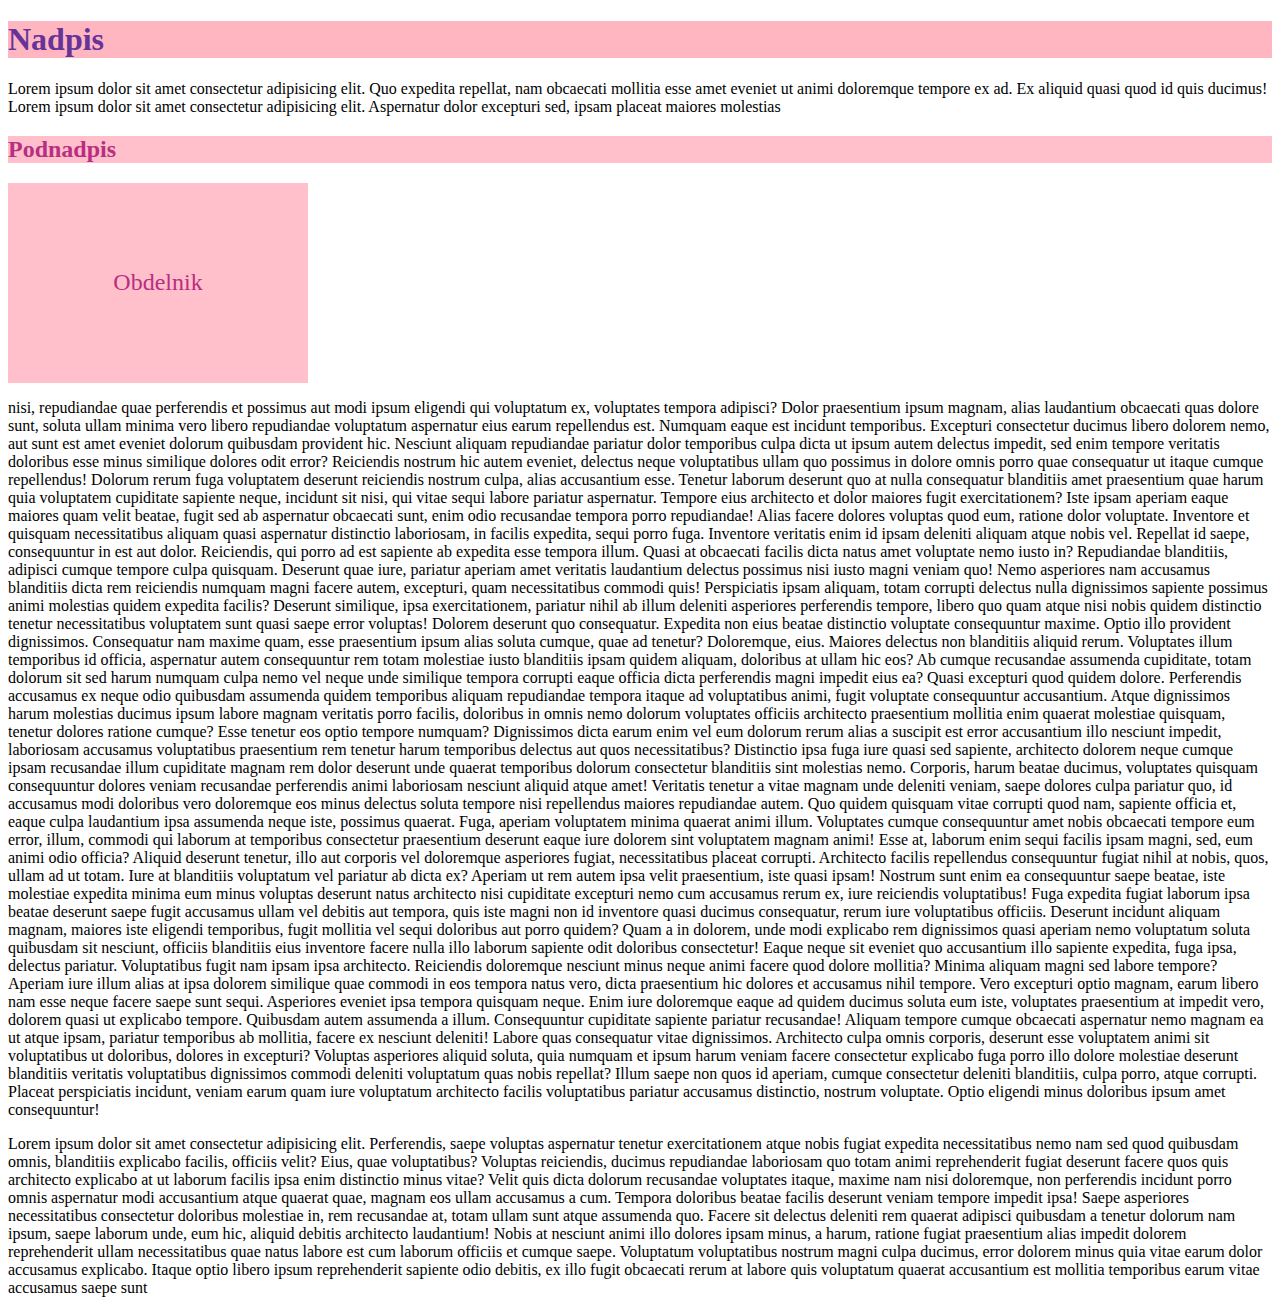
==== ukazky/cviceni/index.html @ 38a77ee3 "Rename folders, add excercise" ====
<!DOCTYPE html>
<html>

<head>
    <link rel="stylesheet" href="style.css">
</head>

<body>
    <h1>Nadpis</h1>
    <p>Lorem ipsum dolor sit amet consectetur adipisicing elit. Quo expedita repellat, nam obcaecati mollitia esse amet eveniet ut animi doloremque tempore ex ad. Ex aliquid quasi quod id quis ducimus! Lorem ipsum dolor sit amet consectetur adipisicing elit. Aspernatur dolor excepturi sed, ipsam placeat maiores molestias</p>
    <h2 class="ruzova">Podnadpis</h2>

    <div class="obdelnik ruzova">Obdelnik</div>
    <p> nisi, repudiandae quae perferendis et possimus aut modi ipsum eligendi qui voluptatum ex, voluptates tempora adipisci? Dolor praesentium ipsum magnam, alias laudantium obcaecati quas dolore sunt, soluta ullam minima vero libero repudiandae voluptatum aspernatur eius earum repellendus est. Numquam eaque est incidunt temporibus. Excepturi consectetur ducimus libero dolorem nemo, aut sunt est amet eveniet dolorum quibusdam provident hic. Nesciunt aliquam repudiandae pariatur dolor temporibus culpa dicta ut ipsum autem delectus impedit, sed enim tempore veritatis doloribus esse minus similique dolores odit error? Reiciendis nostrum hic autem eveniet, delectus neque voluptatibus ullam quo possimus in dolore omnis porro quae consequatur ut itaque cumque repellendus! Dolorum rerum fuga voluptatem deserunt reiciendis nostrum culpa, alias accusantium esse. Tenetur laborum deserunt quo at nulla consequatur blanditiis amet praesentium quae harum quia voluptatem cupiditate sapiente neque, incidunt sit nisi, qui vitae sequi labore pariatur aspernatur. Tempore eius architecto et dolor maiores fugit exercitationem? Iste ipsam aperiam eaque maiores quam velit beatae, fugit sed ab aspernatur obcaecati sunt, enim odio recusandae tempora porro repudiandae! Alias facere dolores voluptas quod eum, ratione dolor voluptate. Inventore et quisquam necessitatibus aliquam quasi aspernatur distinctio laboriosam, in facilis expedita, sequi porro fuga. Inventore veritatis enim id ipsam deleniti aliquam atque nobis vel. Repellat id saepe, consequuntur in est aut dolor. Reiciendis, qui porro ad est sapiente ab expedita esse tempora illum. Quasi at obcaecati facilis dicta natus amet voluptate nemo iusto in? Repudiandae blanditiis, adipisci cumque tempore culpa quisquam. Deserunt quae iure, pariatur aperiam amet veritatis laudantium delectus possimus nisi iusto magni veniam quo! Nemo asperiores nam accusamus blanditiis dicta rem reiciendis numquam magni facere autem, excepturi, quam necessitatibus commodi quis! Perspiciatis ipsam aliquam, totam corrupti delectus nulla dignissimos sapiente possimus animi molestias quidem expedita facilis? Deserunt similique, ipsa exercitationem, pariatur nihil ab illum deleniti asperiores perferendis tempore, libero quo quam atque nisi nobis quidem distinctio tenetur necessitatibus voluptatem sunt quasi saepe error voluptas! Dolorem deserunt quo consequatur. Expedita non eius beatae distinctio voluptate consequuntur maxime. Optio illo provident dignissimos. Consequatur nam maxime quam, esse praesentium ipsum alias soluta cumque, quae ad tenetur? Doloremque, eius. Maiores delectus non blanditiis aliquid rerum. Voluptates illum temporibus id officia, aspernatur autem consequuntur rem totam molestiae iusto blanditiis ipsam quidem aliquam, doloribus at ullam hic eos? Ab cumque recusandae assumenda cupiditate, totam dolorum sit sed harum numquam culpa nemo vel neque unde similique tempora corrupti eaque officia dicta perferendis magni impedit eius ea? Quasi excepturi quod quidem dolore. Perferendis accusamus ex neque odio quibusdam assumenda quidem temporibus aliquam repudiandae tempora itaque ad voluptatibus animi, fugit voluptate consequuntur accusantium. Atque dignissimos harum molestias ducimus ipsum labore magnam veritatis porro facilis, doloribus in omnis nemo dolorum voluptates officiis architecto praesentium mollitia enim quaerat molestiae quisquam, tenetur dolores ratione cumque? Esse tenetur eos optio tempore numquam? Dignissimos dicta earum enim vel eum dolorum rerum alias a suscipit est error accusantium illo nesciunt impedit, laboriosam accusamus voluptatibus praesentium rem tenetur harum temporibus delectus aut quos necessitatibus? Distinctio ipsa fuga iure quasi sed sapiente, architecto dolorem neque cumque ipsam recusandae illum cupiditate magnam rem dolor deserunt unde quaerat temporibus dolorum consectetur blanditiis sint molestias nemo. Corporis, harum beatae ducimus, voluptates quisquam consequuntur dolores veniam recusandae perferendis animi laboriosam nesciunt aliquid atque amet! Veritatis tenetur a vitae magnam unde deleniti veniam, saepe dolores culpa pariatur quo, id accusamus modi doloribus vero doloremque eos minus delectus soluta tempore nisi repellendus maiores repudiandae autem. Quo quidem quisquam vitae corrupti quod nam, sapiente officia et, eaque culpa laudantium ipsa assumenda neque iste, possimus quaerat. Fuga, aperiam voluptatem minima quaerat animi illum. Voluptates cumque consequuntur amet nobis obcaecati tempore eum error, illum, commodi qui laborum at temporibus consectetur praesentium deserunt eaque iure dolorem sint voluptatem magnam animi! Esse at, laborum enim sequi facilis ipsam magni, sed, eum animi odio officia? Aliquid deserunt tenetur, illo aut corporis vel doloremque asperiores fugiat, necessitatibus placeat corrupti. Architecto facilis repellendus consequuntur fugiat nihil at nobis, quos, ullam ad ut totam. Iure at blanditiis voluptatum vel pariatur ab dicta ex? Aperiam ut rem autem ipsa velit praesentium, iste quasi ipsam! Nostrum sunt enim ea consequuntur saepe beatae, iste molestiae expedita minima eum minus voluptas deserunt natus architecto nisi cupiditate excepturi nemo cum accusamus rerum ex, iure reiciendis voluptatibus! Fuga expedita fugiat laborum ipsa beatae deserunt saepe fugit accusamus ullam vel debitis aut tempora, quis iste magni non id inventore quasi ducimus consequatur, rerum iure voluptatibus officiis. Deserunt incidunt aliquam magnam, maiores iste eligendi temporibus, fugit mollitia vel sequi doloribus aut porro quidem? Quam a in dolorem, unde modi explicabo rem dignissimos quasi aperiam nemo voluptatum soluta quibusdam sit nesciunt, officiis blanditiis eius inventore facere nulla illo laborum sapiente odit doloribus consectetur! Eaque neque sit eveniet quo accusantium illo sapiente expedita, fuga ipsa, delectus pariatur. Voluptatibus fugit nam ipsam ipsa architecto. Reiciendis doloremque nesciunt minus neque animi facere quod dolore mollitia? Minima aliquam magni sed labore tempore? Aperiam iure illum alias at ipsa dolorem similique quae commodi in eos tempora natus vero, dicta praesentium hic dolores et accusamus nihil tempore. Vero excepturi optio magnam, earum libero nam esse neque facere saepe sunt sequi. Asperiores eveniet ipsa tempora quisquam neque. Enim iure doloremque eaque ad quidem ducimus soluta eum iste, voluptates praesentium at impedit vero, dolorem quasi ut explicabo tempore. Quibusdam autem assumenda a illum. Consequuntur cupiditate sapiente pariatur recusandae! Aliquam tempore cumque obcaecati aspernatur nemo magnam ea ut atque ipsam, pariatur temporibus ab mollitia, facere ex nesciunt deleniti! Labore quas consequatur vitae dignissimos. Architecto culpa omnis corporis, deserunt esse voluptatem animi sit voluptatibus ut doloribus, dolores in excepturi? Voluptas asperiores aliquid soluta, quia numquam et ipsum harum veniam facere consectetur explicabo fuga porro illo dolore molestiae deserunt blanditiis veritatis voluptatibus dignissimos commodi deleniti voluptatum quas nobis repellat? Illum saepe non quos id aperiam, cumque consectetur deleniti blanditiis, culpa porro, atque corrupti. Placeat perspiciatis incidunt, veniam earum quam iure voluptatum architecto facilis voluptatibus pariatur accusamus distinctio, nostrum voluptate. Optio eligendi minus doloribus ipsum amet consequuntur!</p>
    <p>Lorem ipsum dolor sit amet consectetur adipisicing elit. Perferendis, saepe voluptas aspernatur tenetur exercitationem atque nobis fugiat expedita necessitatibus nemo nam sed quod quibusdam omnis, blanditiis explicabo facilis, officiis velit? Eius, quae voluptatibus? Voluptas reiciendis, ducimus repudiandae laboriosam quo totam animi reprehenderit fugiat deserunt facere quos quis architecto explicabo at ut laborum facilis ipsa enim distinctio minus vitae? Velit quis dicta dolorum recusandae voluptates itaque, maxime nam nisi doloremque, non perferendis incidunt porro omnis aspernatur modi accusantium atque quaerat quae, magnam eos ullam accusamus a cum. Tempora doloribus beatae facilis deserunt veniam tempore impedit ipsa! Saepe asperiores necessitatibus consectetur doloribus molestiae in, rem recusandae at, totam ullam sunt atque assumenda quo. Facere sit delectus deleniti rem quaerat adipisci quibusdam a tenetur dolorum nam ipsum, saepe laborum unde, eum hic, aliquid debitis architecto laudantium! Nobis at nesciunt animi illo dolores ipsam minus, a harum, ratione fugiat praesentium alias impedit dolorem reprehenderit ullam necessitatibus quae natus labore est cum laborum officiis et cumque saepe. Voluptatum voluptatibus nostrum magni culpa ducimus, error dolorem minus quia vitae earum dolor accusamus explicabo. Itaque optio libero ipsum reprehenderit sapiente odio debitis, ex illo fugit obcaecati rerum at labore quis voluptatum quaerat accusantium est mollitia temporibus earum vitae accusamus saepe sunt </p>
</body>

</html>
---- ukazky/cviceni/style.css ----
h1 {
    color:rebeccapurple;
    background-color: lightpink;
}

.obdelnik {
    width: 300px;
    height: 200px;
    color: #fff;
    font-size: 24px;
    display: flex;
    align-items: center;
    justify-content: center;
}

.ruzova {
    color: #b92e81;
    background-color: pink;
}
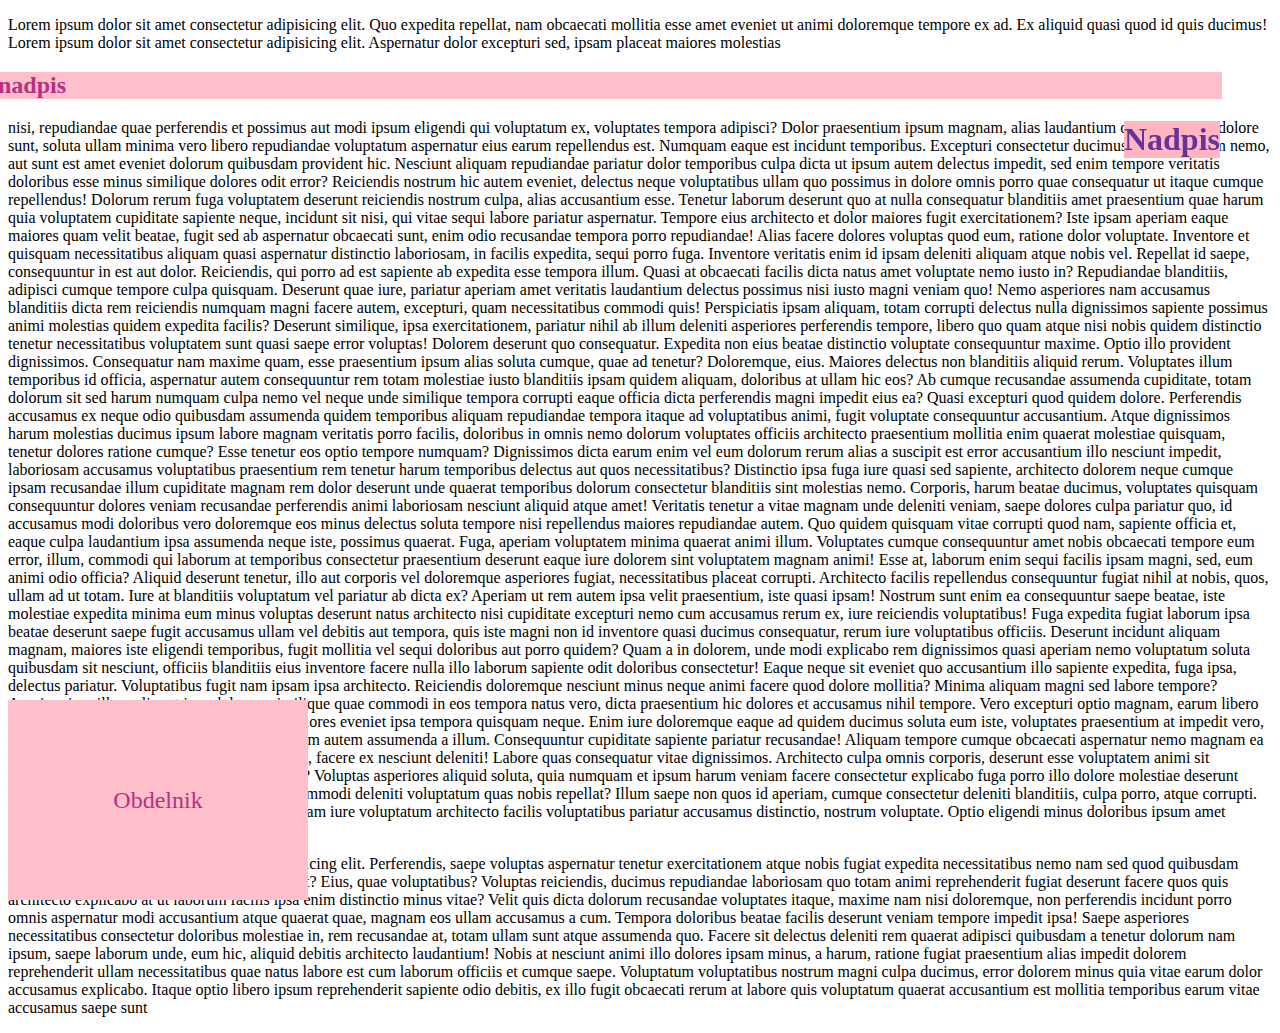
==== commit e93e8f07: "Formatting, z-index for paragraph" ====
--- a/ukazky/cviceni/index.html
+++ b/ukazky/cviceni/index.html
@@ -7,12 +7,48 @@
 
 <body>
     <h1>Nadpis</h1>
-    <p>Lorem ipsum dolor sit amet consectetur adipisicing elit. Quo expedita repellat, nam obcaecati mollitia esse amet eveniet ut animi doloremque tempore ex ad. Ex aliquid quasi quod id quis ducimus! Lorem ipsum dolor sit amet consectetur adipisicing elit. Aspernatur dolor excepturi sed, ipsam placeat maiores molestias</p>
+    <p>Lorem ipsum dolor sit amet consectetur adipisicing elit. Quo expedita repellat, nam obcaecati mollitia esse amet eveniet ut animi doloremque tempore ex ad. Ex aliquid quasi quod id quis ducimus! Lorem ipsum dolor sit amet consectetur adipisicing elit.
+        Aspernatur dolor excepturi sed, ipsam placeat maiores molestias</p>
     <h2 class="ruzova">Podnadpis</h2>
 
-    <div class="obdelnik ruzova">Obdelnik</div>
-    <p> nisi, repudiandae quae perferendis et possimus aut modi ipsum eligendi qui voluptatum ex, voluptates tempora adipisci? Dolor praesentium ipsum magnam, alias laudantium obcaecati quas dolore sunt, soluta ullam minima vero libero repudiandae voluptatum aspernatur eius earum repellendus est. Numquam eaque est incidunt temporibus. Excepturi consectetur ducimus libero dolorem nemo, aut sunt est amet eveniet dolorum quibusdam provident hic. Nesciunt aliquam repudiandae pariatur dolor temporibus culpa dicta ut ipsum autem delectus impedit, sed enim tempore veritatis doloribus esse minus similique dolores odit error? Reiciendis nostrum hic autem eveniet, delectus neque voluptatibus ullam quo possimus in dolore omnis porro quae consequatur ut itaque cumque repellendus! Dolorum rerum fuga voluptatem deserunt reiciendis nostrum culpa, alias accusantium esse. Tenetur laborum deserunt quo at nulla consequatur blanditiis amet praesentium quae harum quia voluptatem cupiditate sapiente neque, incidunt sit nisi, qui vitae sequi labore pariatur aspernatur. Tempore eius architecto et dolor maiores fugit exercitationem? Iste ipsam aperiam eaque maiores quam velit beatae, fugit sed ab aspernatur obcaecati sunt, enim odio recusandae tempora porro repudiandae! Alias facere dolores voluptas quod eum, ratione dolor voluptate. Inventore et quisquam necessitatibus aliquam quasi aspernatur distinctio laboriosam, in facilis expedita, sequi porro fuga. Inventore veritatis enim id ipsam deleniti aliquam atque nobis vel. Repellat id saepe, consequuntur in est aut dolor. Reiciendis, qui porro ad est sapiente ab expedita esse tempora illum. Quasi at obcaecati facilis dicta natus amet voluptate nemo iusto in? Repudiandae blanditiis, adipisci cumque tempore culpa quisquam. Deserunt quae iure, pariatur aperiam amet veritatis laudantium delectus possimus nisi iusto magni veniam quo! Nemo asperiores nam accusamus blanditiis dicta rem reiciendis numquam magni facere autem, excepturi, quam necessitatibus commodi quis! Perspiciatis ipsam aliquam, totam corrupti delectus nulla dignissimos sapiente possimus animi molestias quidem expedita facilis? Deserunt similique, ipsa exercitationem, pariatur nihil ab illum deleniti asperiores perferendis tempore, libero quo quam atque nisi nobis quidem distinctio tenetur necessitatibus voluptatem sunt quasi saepe error voluptas! Dolorem deserunt quo consequatur. Expedita non eius beatae distinctio voluptate consequuntur maxime. Optio illo provident dignissimos. Consequatur nam maxime quam, esse praesentium ipsum alias soluta cumque, quae ad tenetur? Doloremque, eius. Maiores delectus non blanditiis aliquid rerum. Voluptates illum temporibus id officia, aspernatur autem consequuntur rem totam molestiae iusto blanditiis ipsam quidem aliquam, doloribus at ullam hic eos? Ab cumque recusandae assumenda cupiditate, totam dolorum sit sed harum numquam culpa nemo vel neque unde similique tempora corrupti eaque officia dicta perferendis magni impedit eius ea? Quasi excepturi quod quidem dolore. Perferendis accusamus ex neque odio quibusdam assumenda quidem temporibus aliquam repudiandae tempora itaque ad voluptatibus animi, fugit voluptate consequuntur accusantium. Atque dignissimos harum molestias ducimus ipsum labore magnam veritatis porro facilis, doloribus in omnis nemo dolorum voluptates officiis architecto praesentium mollitia enim quaerat molestiae quisquam, tenetur dolores ratione cumque? Esse tenetur eos optio tempore numquam? Dignissimos dicta earum enim vel eum dolorum rerum alias a suscipit est error accusantium illo nesciunt impedit, laboriosam accusamus voluptatibus praesentium rem tenetur harum temporibus delectus aut quos necessitatibus? Distinctio ipsa fuga iure quasi sed sapiente, architecto dolorem neque cumque ipsam recusandae illum cupiditate magnam rem dolor deserunt unde quaerat temporibus dolorum consectetur blanditiis sint molestias nemo. Corporis, harum beatae ducimus, voluptates quisquam consequuntur dolores veniam recusandae perferendis animi laboriosam nesciunt aliquid atque amet! Veritatis tenetur a vitae magnam unde deleniti veniam, saepe dolores culpa pariatur quo, id accusamus modi doloribus vero doloremque eos minus delectus soluta tempore nisi repellendus maiores repudiandae autem. Quo quidem quisquam vitae corrupti quod nam, sapiente officia et, eaque culpa laudantium ipsa assumenda neque iste, possimus quaerat. Fuga, aperiam voluptatem minima quaerat animi illum. Voluptates cumque consequuntur amet nobis obcaecati tempore eum error, illum, commodi qui laborum at temporibus consectetur praesentium deserunt eaque iure dolorem sint voluptatem magnam animi! Esse at, laborum enim sequi facilis ipsam magni, sed, eum animi odio officia? Aliquid deserunt tenetur, illo aut corporis vel doloremque asperiores fugiat, necessitatibus placeat corrupti. Architecto facilis repellendus consequuntur fugiat nihil at nobis, quos, ullam ad ut totam. Iure at blanditiis voluptatum vel pariatur ab dicta ex? Aperiam ut rem autem ipsa velit praesentium, iste quasi ipsam! Nostrum sunt enim ea consequuntur saepe beatae, iste molestiae expedita minima eum minus voluptas deserunt natus architecto nisi cupiditate excepturi nemo cum accusamus rerum ex, iure reiciendis voluptatibus! Fuga expedita fugiat laborum ipsa beatae deserunt saepe fugit accusamus ullam vel debitis aut tempora, quis iste magni non id inventore quasi ducimus consequatur, rerum iure voluptatibus officiis. Deserunt incidunt aliquam magnam, maiores iste eligendi temporibus, fugit mollitia vel sequi doloribus aut porro quidem? Quam a in dolorem, unde modi explicabo rem dignissimos quasi aperiam nemo voluptatum soluta quibusdam sit nesciunt, officiis blanditiis eius inventore facere nulla illo laborum sapiente odit doloribus consectetur! Eaque neque sit eveniet quo accusantium illo sapiente expedita, fuga ipsa, delectus pariatur. Voluptatibus fugit nam ipsam ipsa architecto. Reiciendis doloremque nesciunt minus neque animi facere quod dolore mollitia? Minima aliquam magni sed labore tempore? Aperiam iure illum alias at ipsa dolorem similique quae commodi in eos tempora natus vero, dicta praesentium hic dolores et accusamus nihil tempore. Vero excepturi optio magnam, earum libero nam esse neque facere saepe sunt sequi. Asperiores eveniet ipsa tempora quisquam neque. Enim iure doloremque eaque ad quidem ducimus soluta eum iste, voluptates praesentium at impedit vero, dolorem quasi ut explicabo tempore. Quibusdam autem assumenda a illum. Consequuntur cupiditate sapiente pariatur recusandae! Aliquam tempore cumque obcaecati aspernatur nemo magnam ea ut atque ipsam, pariatur temporibus ab mollitia, facere ex nesciunt deleniti! Labore quas consequatur vitae dignissimos. Architecto culpa omnis corporis, deserunt esse voluptatem animi sit voluptatibus ut doloribus, dolores in excepturi? Voluptas asperiores aliquid soluta, quia numquam et ipsum harum veniam facere consectetur explicabo fuga porro illo dolore molestiae deserunt blanditiis veritatis voluptatibus dignissimos commodi deleniti voluptatum quas nobis repellat? Illum saepe non quos id aperiam, cumque consectetur deleniti blanditiis, culpa porro, atque corrupti. Placeat perspiciatis incidunt, veniam earum quam iure voluptatum architecto facilis voluptatibus pariatur accusamus distinctio, nostrum voluptate. Optio eligendi minus doloribus ipsum amet consequuntur!</p>
-    <p>Lorem ipsum dolor sit amet consectetur adipisicing elit. Perferendis, saepe voluptas aspernatur tenetur exercitationem atque nobis fugiat expedita necessitatibus nemo nam sed quod quibusdam omnis, blanditiis explicabo facilis, officiis velit? Eius, quae voluptatibus? Voluptas reiciendis, ducimus repudiandae laboriosam quo totam animi reprehenderit fugiat deserunt facere quos quis architecto explicabo at ut laborum facilis ipsa enim distinctio minus vitae? Velit quis dicta dolorum recusandae voluptates itaque, maxime nam nisi doloremque, non perferendis incidunt porro omnis aspernatur modi accusantium atque quaerat quae, magnam eos ullam accusamus a cum. Tempora doloribus beatae facilis deserunt veniam tempore impedit ipsa! Saepe asperiores necessitatibus consectetur doloribus molestiae in, rem recusandae at, totam ullam sunt atque assumenda quo. Facere sit delectus deleniti rem quaerat adipisci quibusdam a tenetur dolorum nam ipsum, saepe laborum unde, eum hic, aliquid debitis architecto laudantium! Nobis at nesciunt animi illo dolores ipsam minus, a harum, ratione fugiat praesentium alias impedit dolorem reprehenderit ullam necessitatibus quae natus labore est cum laborum officiis et cumque saepe. Voluptatum voluptatibus nostrum magni culpa ducimus, error dolorem minus quia vitae earum dolor accusamus explicabo. Itaque optio libero ipsum reprehenderit sapiente odio debitis, ex illo fugit obcaecati rerum at labore quis voluptatum quaerat accusantium est mollitia temporibus earum vitae accusamus saepe sunt </p>
+    <div id="" class="obdelnik ruzova">Obdelnik</div>
+    <p> nisi, repudiandae quae perferendis et possimus aut modi ipsum eligendi qui voluptatum ex, voluptates tempora adipisci? Dolor praesentium ipsum magnam, alias laudantium obcaecati quas dolore sunt, soluta ullam minima vero libero repudiandae voluptatum
+        aspernatur eius earum repellendus est. Numquam eaque est incidunt temporibus. Excepturi consectetur ducimus libero dolorem nemo, aut sunt est amet eveniet dolorum quibusdam provident hic. Nesciunt aliquam repudiandae pariatur dolor temporibus
+        culpa dicta ut ipsum autem delectus impedit, sed enim tempore veritatis doloribus esse minus similique dolores odit error? Reiciendis nostrum hic autem eveniet, delectus neque voluptatibus ullam quo possimus in dolore omnis porro quae consequatur
+        ut itaque cumque repellendus! Dolorum rerum fuga voluptatem deserunt reiciendis nostrum culpa, alias accusantium esse. Tenetur laborum deserunt quo at nulla consequatur blanditiis amet praesentium quae harum quia voluptatem cupiditate sapiente
+        neque, incidunt sit nisi, qui vitae sequi labore pariatur aspernatur. Tempore eius architecto et dolor maiores fugit exercitationem? Iste ipsam aperiam eaque maiores quam velit beatae, fugit sed ab aspernatur obcaecati sunt, enim odio recusandae
+        tempora porro repudiandae! Alias facere dolores voluptas quod eum, ratione dolor voluptate. Inventore et quisquam necessitatibus aliquam quasi aspernatur distinctio laboriosam, in facilis expedita, sequi porro fuga. Inventore veritatis enim id
+        ipsam deleniti aliquam atque nobis vel. Repellat id saepe, consequuntur in est aut dolor. Reiciendis, qui porro ad est sapiente ab expedita esse tempora illum. Quasi at obcaecati facilis dicta natus amet voluptate nemo iusto in? Repudiandae blanditiis,
+        adipisci cumque tempore culpa quisquam. Deserunt quae iure, pariatur aperiam amet veritatis laudantium delectus possimus nisi iusto magni veniam quo! Nemo asperiores nam accusamus blanditiis dicta rem reiciendis numquam magni facere autem, excepturi,
+        quam necessitatibus commodi quis! Perspiciatis ipsam aliquam, totam corrupti delectus nulla dignissimos sapiente possimus animi molestias quidem expedita facilis? Deserunt similique, ipsa exercitationem, pariatur nihil ab illum deleniti asperiores
+        perferendis tempore, libero quo quam atque nisi nobis quidem distinctio tenetur necessitatibus voluptatem sunt quasi saepe error voluptas! Dolorem deserunt quo consequatur. Expedita non eius beatae distinctio voluptate consequuntur maxime. Optio
+        illo provident dignissimos. Consequatur nam maxime quam, esse praesentium ipsum alias soluta cumque, quae ad tenetur? Doloremque, eius. Maiores delectus non blanditiis aliquid rerum. Voluptates illum temporibus id officia, aspernatur autem consequuntur
+        rem totam molestiae iusto blanditiis ipsam quidem aliquam, doloribus at ullam hic eos? Ab cumque recusandae assumenda cupiditate, totam dolorum sit sed harum numquam culpa nemo vel neque unde similique tempora corrupti eaque officia dicta perferendis
+        magni impedit eius ea? Quasi excepturi quod quidem dolore. Perferendis accusamus ex neque odio quibusdam assumenda quidem temporibus aliquam repudiandae tempora itaque ad voluptatibus animi, fugit voluptate consequuntur accusantium. Atque dignissimos
+        harum molestias ducimus ipsum labore magnam veritatis porro facilis, doloribus in omnis nemo dolorum voluptates officiis architecto praesentium mollitia enim quaerat molestiae quisquam, tenetur dolores ratione cumque? Esse tenetur eos optio tempore
+        numquam? Dignissimos dicta earum enim vel eum dolorum rerum alias a suscipit est error accusantium illo nesciunt impedit, laboriosam accusamus voluptatibus praesentium rem tenetur harum temporibus delectus aut quos necessitatibus? Distinctio ipsa
+        fuga iure quasi sed sapiente, architecto dolorem neque cumque ipsam recusandae illum cupiditate magnam rem dolor deserunt unde quaerat temporibus dolorum consectetur blanditiis sint molestias nemo. Corporis, harum beatae ducimus, voluptates quisquam
+        consequuntur dolores veniam recusandae perferendis animi laboriosam nesciunt aliquid atque amet! Veritatis tenetur a vitae magnam unde deleniti veniam, saepe dolores culpa pariatur quo, id accusamus modi doloribus vero doloremque eos minus delectus
+        soluta tempore nisi repellendus maiores repudiandae autem. Quo quidem quisquam vitae corrupti quod nam, sapiente officia et, eaque culpa laudantium ipsa assumenda neque iste, possimus quaerat. Fuga, aperiam voluptatem minima quaerat animi illum.
+        Voluptates cumque consequuntur amet nobis obcaecati tempore eum error, illum, commodi qui laborum at temporibus consectetur praesentium deserunt eaque iure dolorem sint voluptatem magnam animi! Esse at, laborum enim sequi facilis ipsam magni,
+        sed, eum animi odio officia? Aliquid deserunt tenetur, illo aut corporis vel doloremque asperiores fugiat, necessitatibus placeat corrupti. Architecto facilis repellendus consequuntur fugiat nihil at nobis, quos, ullam ad ut totam. Iure at blanditiis
+        voluptatum vel pariatur ab dicta ex? Aperiam ut rem autem ipsa velit praesentium, iste quasi ipsam! Nostrum sunt enim ea consequuntur saepe beatae, iste molestiae expedita minima eum minus voluptas deserunt natus architecto nisi cupiditate excepturi
+        nemo cum accusamus rerum ex, iure reiciendis voluptatibus! Fuga expedita fugiat laborum ipsa beatae deserunt saepe fugit accusamus ullam vel debitis aut tempora, quis iste magni non id inventore quasi ducimus consequatur, rerum iure voluptatibus
+        officiis. Deserunt incidunt aliquam magnam, maiores iste eligendi temporibus, fugit mollitia vel sequi doloribus aut porro quidem? Quam a in dolorem, unde modi explicabo rem dignissimos quasi aperiam nemo voluptatum soluta quibusdam sit nesciunt,
+        officiis blanditiis eius inventore facere nulla illo laborum sapiente odit doloribus consectetur! Eaque neque sit eveniet quo accusantium illo sapiente expedita, fuga ipsa, delectus pariatur. Voluptatibus fugit nam ipsam ipsa architecto. Reiciendis
+        doloremque nesciunt minus neque animi facere quod dolore mollitia? Minima aliquam magni sed labore tempore? Aperiam iure illum alias at ipsa dolorem similique quae commodi in eos tempora natus vero, dicta praesentium hic dolores et accusamus nihil
+        tempore. Vero excepturi optio magnam, earum libero nam esse neque facere saepe sunt sequi. Asperiores eveniet ipsa tempora quisquam neque. Enim iure doloremque eaque ad quidem ducimus soluta eum iste, voluptates praesentium at impedit vero, dolorem
+        quasi ut explicabo tempore. Quibusdam autem assumenda a illum. Consequuntur cupiditate sapiente pariatur recusandae! Aliquam tempore cumque obcaecati aspernatur nemo magnam ea ut atque ipsam, pariatur temporibus ab mollitia, facere ex nesciunt
+        deleniti! Labore quas consequatur vitae dignissimos. Architecto culpa omnis corporis, deserunt esse voluptatem animi sit voluptatibus ut doloribus, dolores in excepturi? Voluptas asperiores aliquid soluta, quia numquam et ipsum harum veniam facere
+        consectetur explicabo fuga porro illo dolore molestiae deserunt blanditiis veritatis voluptatibus dignissimos commodi deleniti voluptatum quas nobis repellat? Illum saepe non quos id aperiam, cumque consectetur deleniti blanditiis, culpa porro,
+        atque corrupti. Placeat perspiciatis incidunt, veniam earum quam iure voluptatum architecto facilis voluptatibus pariatur accusamus distinctio, nostrum voluptate. Optio eligendi minus doloribus ipsum amet consequuntur!</p>
+    <p>Lorem ipsum dolor sit amet consectetur adipisicing elit. Perferendis, saepe voluptas aspernatur tenetur exercitationem atque nobis fugiat expedita necessitatibus nemo nam sed quod quibusdam omnis, blanditiis explicabo facilis, officiis velit? Eius,
+        quae voluptatibus? Voluptas reiciendis, ducimus repudiandae laboriosam quo totam animi reprehenderit fugiat deserunt facere quos quis architecto explicabo at ut laborum facilis ipsa enim distinctio minus vitae? Velit quis dicta dolorum recusandae
+        voluptates itaque, maxime nam nisi doloremque, non perferendis incidunt porro omnis aspernatur modi accusantium atque quaerat quae, magnam eos ullam accusamus a cum. Tempora doloribus beatae facilis deserunt veniam tempore impedit ipsa! Saepe
+        asperiores necessitatibus consectetur doloribus molestiae in, rem recusandae at, totam ullam sunt atque assumenda quo. Facere sit delectus deleniti rem quaerat adipisci quibusdam a tenetur dolorum nam ipsum, saepe laborum unde, eum hic, aliquid
+        debitis architecto laudantium! Nobis at nesciunt animi illo dolores ipsam minus, a harum, ratione fugiat praesentium alias impedit dolorem reprehenderit ullam necessitatibus quae natus labore est cum laborum officiis et cumque saepe. Voluptatum
+        voluptatibus nostrum magni culpa ducimus, error dolorem minus quia vitae earum dolor accusamus explicabo. Itaque optio libero ipsum reprehenderit sapiente odio debitis, ex illo fugit obcaecati rerum at labore quis voluptatum quaerat accusantium
+        est mollitia temporibus earum vitae accusamus saepe sunt </p>
 </body>
 
 </html>--- a/ukazky/cviceni/style.css
+++ b/ukazky/cviceni/style.css
@@ -1,6 +1,14 @@
 h1 {
-    color:rebeccapurple;
+    color: rebeccapurple;
     background-color: lightpink;
+    position: fixed;
+    top: 100px;
+    right: 60px;
+}
+
+h2 {
+    position: relative;
+    left: -50px;
 }
 
 .obdelnik {
@@ -11,6 +19,8 @@
     display: flex;
     align-items: center;
     justify-content: center;
+    position: absolute;
+    bottom: 0px;
 }
 
 .ruzova {
